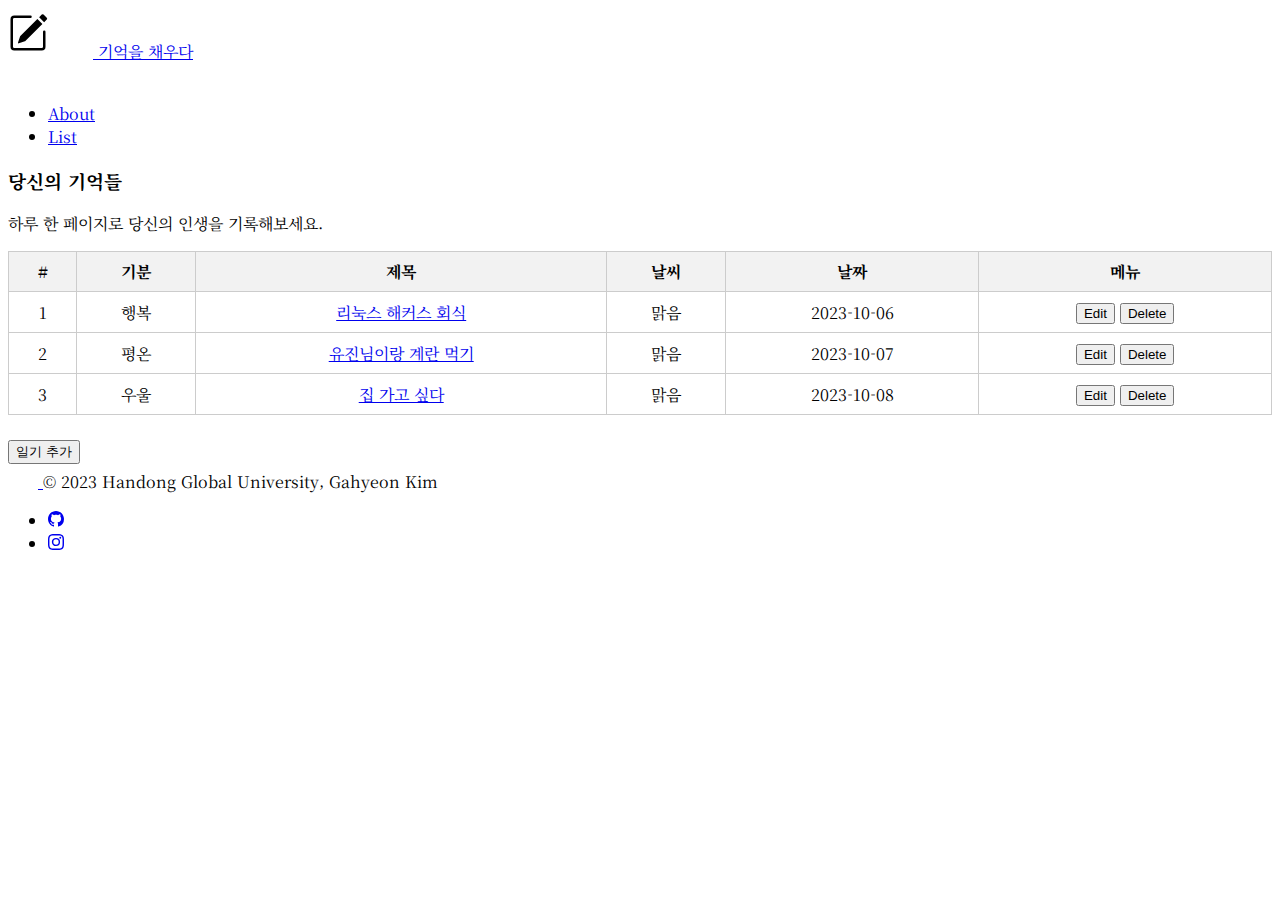
==== index.html @ f4c7bd01 "first commit" ====
<!DOCTYPE html>
<html lang="ko">
<head>
    <meta charset="UTF-8">
    <meta name="viewport" content="width=device-width, initial-scale=1.0">
    <title>기억을 채우다</title>
    <link rel="preconnect" href="https://fonts.googleapis.com">
    <link rel="preconnect" href="https://fonts.gstatic.com" crossorigin>
    <link href="https://fonts.googleapis.com/css2?family=Gowun+Batang&family=Noto+Serif+KR&display=swap" rel="stylesheet">
  
    <link href="https://cdn.jsdelivr.net/npm/bootstrap@5.3.2/dist/css/bootstrap.min.css" rel="stylesheet" integrity="sha384-T3c6CoIi6uLrA9TneNEoa7RxnatzjcDSCmG1MXxSR1GAsXEV/Dwwykc2MPK8M2HN" crossorigin="anonymous">
    <style>
        .container{
            width: 100%;
            font-family: 'Gowun Batang', serif;
            font-family: 'Noto Serif KR', serif;
        }
        .h3{
            font-size:20px;
        }
        table {
            align-items: center;
            width: 100%;
            border-collapse: collapse;
        }
        th, td {
            border: 1px solid #ccc;
            padding: 8px;
            text-align: center;
        }
        th {
            background-color: #f2f2f2;
        }

    </style>
</head>
<body>
    <div class="container">
        <header class="d-flex flex-wrap justify-content-center py-3 mb-4 border-bottom">
            <svg xmlns="http://www.w3.org/2000/svg" width="40" height="50" fill="currentColor" class="bi bi-pencil-square" viewBox="0 0 16 16">
                <path d="M15.502 1.94a.5.5 0 0 1 0 .706L14.459 3.69l-2-2L13.502.646a.5.5 0 0 1 .707 0l1.293 1.293zm-1.75 2.456-2-2L4.939 9.21a.5.5 0 0 0-.121.196l-.805 2.414a.25.25 0 0 0 .316.316l2.414-.805a.5.5 0 0 0 .196-.12l6.813-6.814z"/>
                <path fill-rule="evenodd" d="M1 13.5A1.5 1.5 0 0 0 2.5 15h11a1.5 1.5 0 0 0 1.5-1.5v-6a.5.5 0 0 0-1 0v6a.5.5 0 0 1-.5.5h-11a.5.5 0 0 1-.5-.5v-11a.5.5 0 0 1 .5-.5H9a.5.5 0 0 0 0-1H2.5A1.5 1.5 0 0 0 1 2.5v11z"/>
              </svg>
          <a href="home.html" class="d-flex align-items-center mb-3 mb-md-0 me-md-auto link-body-emphasis text-decoration-none">
            <svg class="bi me-2" width="40" height="32"><use xlink:href="#bootstrap"></use></svg>
            <span class="fs-4">기억을 채우다</span><br></br>
          </a>
    
          <ul class="nav nav-pills">
            <li class="nav-item"><a href="home.html" class="nav-link active" aria-current="page">About</a></li>
            <li class="nav-item"><a href="index.html" class="nav-link">List</a></li>
          </ul>
        </header>

        <h3>당신의 기억들</h3>
        <p>하루 한 페이지로 당신의 인생을 기록해보세요.</p>
        <table>
            <thead>
                <tr>
                    <th>#</th>
                    <th>기분</th>
                    <th>제목</th>
                    <th>날씨</th>
                    <th>날짜</th>
                    <th>메뉴</th>
                </tr>
            </thead>
            <tbody>
                <tr>
                    <td>1</td>
                    <td>행복</td>
                    <td><a href="view.html">리눅스 해커스 회식</a></td>
                    <td>맑음</td>
                    <td>2023-10-06</td>
                    <td>
                        <a href="edit.html"><button>Edit</button></a>
                        <button>Delete</button>
                    </td>
                </tr>
                <tr>
                    <td>2</td>
                    <td>평온</td>
                    <td><a href="view.html">유진님이랑 계란 먹기</a></td>
                    <td>맑음</td>
                    <td>2023-10-07</td>
                    <td>
                        <button>Edit</button>
                        <button>Delete</button>
                    </td>
                </tr>
                <tr>
                    <td>3</td>
                    <td>우울</td>
                    <td><a href="view.html">집 가고 싶다</a></td>
                    <td>맑음</td>
                    <td>2023-10-08</td>
                    <td>
                        <button>Edit</button>
                        <button>Delete</button>
                    </td>
                </tr>
            </tbody>
        </table>

        <br><a href="add.html"><button>일기 추가</button></a>
    </div>

    <div class="container">
        <footer class="d-flex flex-wrap justify-content-between align-items-center py-3 my-4 border-top">
          <div class="col-md-4 d-flex align-items-center">
            <a href="/" class="mb-3 me-2 mb-md-0 text-body-secondary text-decoration-none lh-1">
              <svg class="bi" width="30" height="24"><use xlink:href="#bootstrap"></use></svg>
            </a>
            <span class="mb-3 mb-md-0 text-body-secondary">© 2023 Handong Global University, Gahyeon Kim</span>
          </div>
      
          <ul class="nav col-md-4 justify-content-end list-unstyled d-flex">
            <li class="ms-3"><a class="text-body-secondary" href="https://github.com/gahyeoi"><svg xmlns="http://www.w3.org/2000/svg" width="16" height="16" fill="currentColor" class="bi bi-github" viewBox="0 0 16 16">
                <path d="M8 0C3.58 0 0 3.58 0 8c0 3.54 2.29 6.53 5.47 7.59.4.07.55-.17.55-.38 0-.19-.01-.82-.01-1.49-2.01.37-2.53-.49-2.69-.94-.09-.23-.48-.94-.82-1.13-.28-.15-.68-.52-.01-.53.63-.01 1.08.58 1.23.82.72 1.21 1.87.87 2.33.66.07-.52.28-.87.51-1.07-1.78-.2-3.64-.89-3.64-3.95 0-.87.31-1.59.82-2.15-.08-.2-.36-1.02.08-2.12 0 0 .67-.21 2.2.82.64-.18 1.32-.27 2-.27.68 0 1.36.09 2 .27 1.53-1.04 2.2-.82 2.2-.82.44 1.1.16 1.92.08 2.12.51.56.82 1.27.82 2.15 0 3.07-1.87 3.75-3.65 3.95.29.25.54.73.54 1.48 0 1.07-.01 1.93-.01 2.2 0 .21.15.46.55.38A8.012 8.012 0 0 0 16 8c0-4.42-3.58-8-8-8z"/>
              </svg><use xlink:href="github"></use></svg></a></li>
            <li class="ms-3"><a class="text-body-secondary" href="https://www.instagram.com/gahyeoi/"><svg xmlns="http://www.w3.org/2000/svg" width="16" height="16" fill="currentColor" class="bi bi-instagram" viewBox="0 0 16 16">
                <path d="M8 0C5.829 0 5.556.01 4.703.048 3.85.088 3.269.222 2.76.42a3.917 3.917 0 0 0-1.417.923A3.927 3.927 0 0 0 .42 2.76C.222 3.268.087 3.85.048 4.7.01 5.555 0 5.827 0 8.001c0 2.172.01 2.444.048 3.297.04.852.174 1.433.372 1.942.205.526.478.972.923 1.417.444.445.89.719 1.416.923.51.198 1.09.333 1.942.372C5.555 15.99 5.827 16 8 16s2.444-.01 3.298-.048c.851-.04 1.434-.174 1.943-.372a3.916 3.916 0 0 0 1.416-.923c.445-.445.718-.891.923-1.417.197-.509.332-1.09.372-1.942C15.99 10.445 16 10.173 16 8s-.01-2.445-.048-3.299c-.04-.851-.175-1.433-.372-1.941a3.926 3.926 0 0 0-.923-1.417A3.911 3.911 0 0 0 13.24.42c-.51-.198-1.092-.333-1.943-.372C10.443.01 10.172 0 7.998 0h.003zm-.717 1.442h.718c2.136 0 2.389.007 3.232.046.78.035 1.204.166 1.486.275.373.145.64.319.92.599.28.28.453.546.598.92.11.281.24.705.275 1.485.039.843.047 1.096.047 3.231s-.008 2.389-.047 3.232c-.035.78-.166 1.203-.275 1.485a2.47 2.47 0 0 1-.599.919c-.28.28-.546.453-.92.598-.28.11-.704.24-1.485.276-.843.038-1.096.047-3.232.047s-2.39-.009-3.233-.047c-.78-.036-1.203-.166-1.485-.276a2.478 2.478 0 0 1-.92-.598 2.48 2.48 0 0 1-.6-.92c-.109-.281-.24-.705-.275-1.485-.038-.843-.046-1.096-.046-3.233 0-2.136.008-2.388.046-3.231.036-.78.166-1.204.276-1.486.145-.373.319-.64.599-.92.28-.28.546-.453.92-.598.282-.11.705-.24 1.485-.276.738-.034 1.024-.044 2.515-.045v.002zm4.988 1.328a.96.96 0 1 0 0 1.92.96.96 0 0 0 0-1.92zm-4.27 1.122a4.109 4.109 0 1 0 0 8.217 4.109 4.109 0 0 0 0-8.217zm0 1.441a2.667 2.667 0 1 1 0 5.334 2.667 2.667 0 0 1 0-5.334z"/>
              </svg><use xlink:href="#instagram"></use></svg></a></li>
          </ul>
        </footer>
      </div>
</body>
</html>
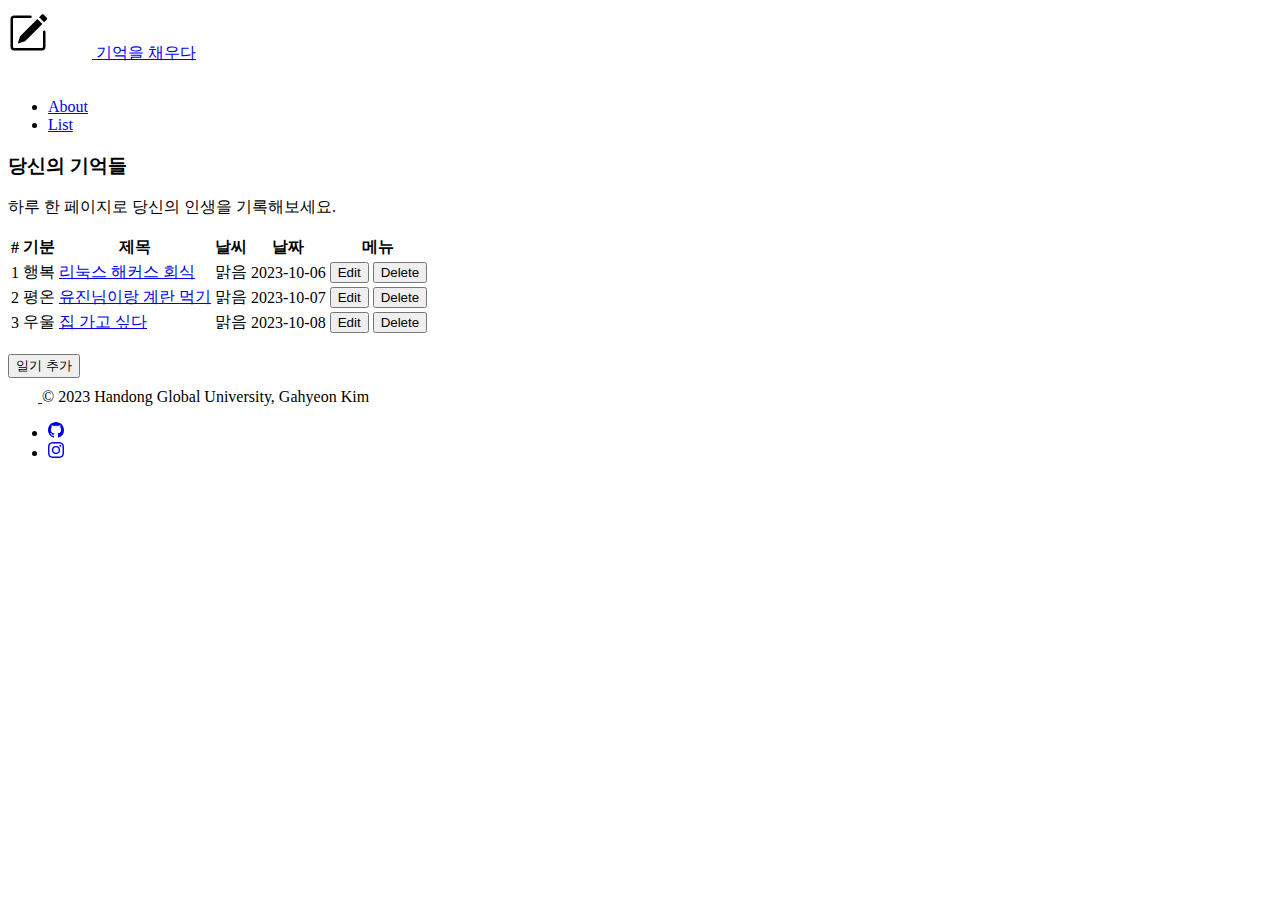
==== commit a9189d7a: "second commit" ====
--- a/index.html
+++ b/index.html
@@ -9,30 +9,7 @@
     <link href="https://fonts.googleapis.com/css2?family=Gowun+Batang&family=Noto+Serif+KR&display=swap" rel="stylesheet">
   
     <link href="https://cdn.jsdelivr.net/npm/bootstrap@5.3.2/dist/css/bootstrap.min.css" rel="stylesheet" integrity="sha384-T3c6CoIi6uLrA9TneNEoa7RxnatzjcDSCmG1MXxSR1GAsXEV/Dwwykc2MPK8M2HN" crossorigin="anonymous">
-    <style>
-        .container{
-            width: 100%;
-            font-family: 'Gowun Batang', serif;
-            font-family: 'Noto Serif KR', serif;
-        }
-        .h3{
-            font-size:20px;
-        }
-        table {
-            align-items: center;
-            width: 100%;
-            border-collapse: collapse;
-        }
-        th, td {
-            border: 1px solid #ccc;
-            padding: 8px;
-            text-align: center;
-        }
-        th {
-            background-color: #f2f2f2;
-        }
-
-    </style>
+    <link rel="stylesheet" href="my.css">
 </head>
 <body>
     <div class="container">
